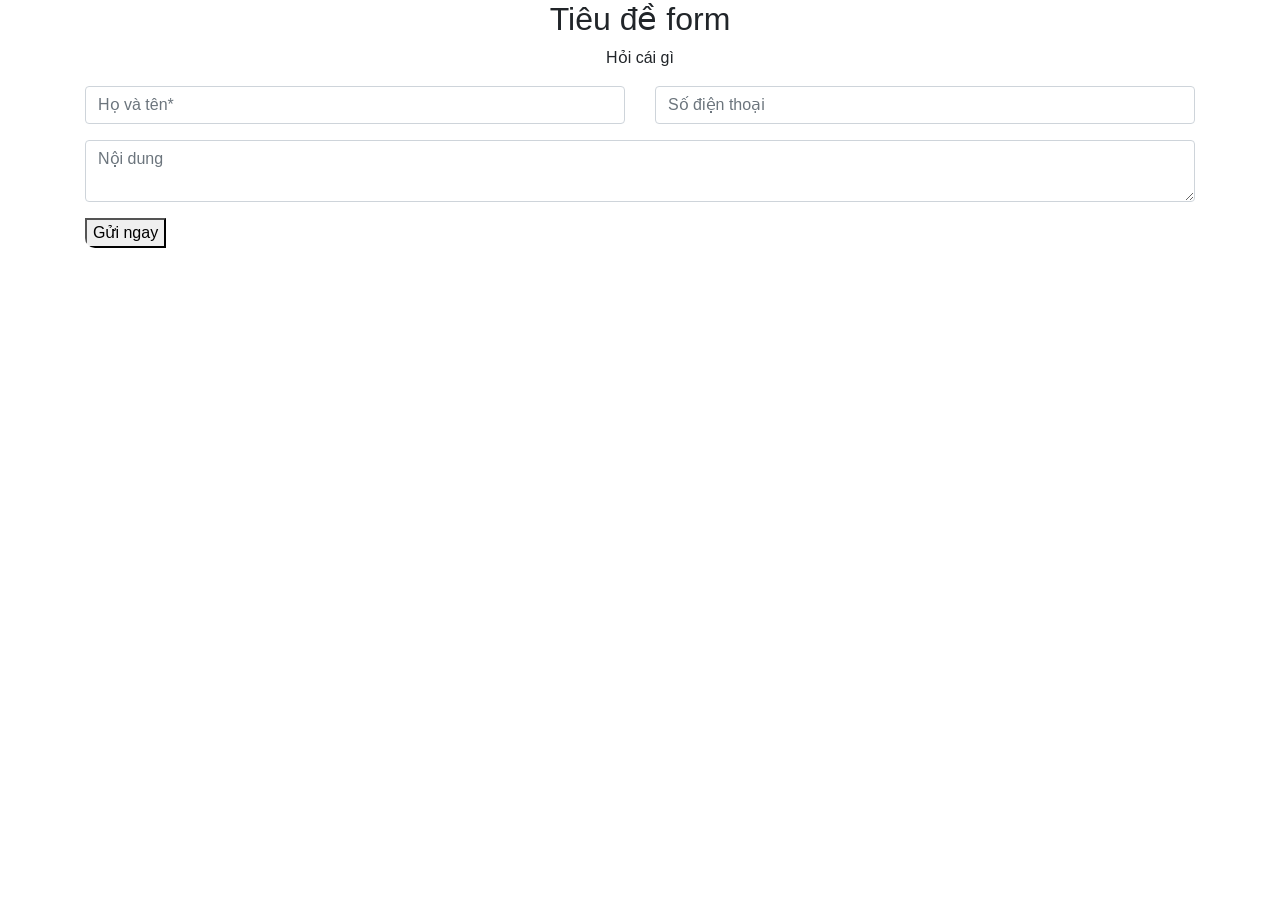
==== index.html @ 2e15db2c "Create a new project" ====
<!doctype html>
<html lang="en">

<head>

    <meta charset="utf-8">
    <meta name="viewport" content="width=device-width, initial-scale=1, shrink-to-fit=no">


    <link rel="stylesheet" href="https://cdn.jsdelivr.net/npm/bootstrap@4.6.2/dist/css/bootstrap.min.css"
        integrity="sha384-xOolHFLEh07PJGoPkLv1IbcEPTNtaed2xpHsD9ESMhqIYd0nLMwNLD69Npy4HI+N" crossorigin="anonymous">

    <title>Hello, world!</title>
</head>

<body>
    <style>
        .section-two {
            margin-top: 60 px;

        }
        .section-two .inner-main {
             border-radius: 10px;
             overflow:hidden;


        }
        .section-two .inner-head {
            text-align: center;


        }
    </style>
   <div class="section-two">
    <div class="container">
        <div class="row">
            <div class="col-12">
                <div class="inner-main">
                    <div class="inner-head">
                        <h2 class = "inner-title">Tiêu đề form</h2>
                        <p class = "inner-description"> Hỏi cái gì</p>
                    </div>
                    <div class="inner-body">
                        <div class="row">
                            <div class="col-xl-6">
                                <div class="form-group">
                                    <input type =  "text" class = "form-control" placeholder="Họ và tên*">
                                </div>
                            </div>
                            <div class="col-xl-6">
                                 <div class="form-group">
                                     <input type="text" class="form-control" placeholder="Số điện thoại">
                                 </div>
                            </div>
                            <div class="col-xl-12">
                                 <div class="form-group">
                                     <textarea class="form-control" placeholder="Nội dung"></textarea>
                                 </div>
                            </div>
                            <div class="col-xl-12">
                                <button class = "button">Gửi ngay</button>
                            </div>
                        </div>
                       
                    </div>
                </div>
            </div>
        </div>
    </div>
   </div>

    <script src="https://cdn.jsdelivr.net/npm/jquery@3.5.1/dist/jquery.slim.min.js"
        integrity="sha384-DfXdz2htPH0lsSSs5nCTpuj/zy4C+OGpamoFVy38MVBnE+IbbVYUew+OrCXaRkfj" crossorigin="anonymous">
    </script>
    <script src="https://cdn.jsdelivr.net/npm/bootstrap@4.6.2/dist/js/bootstrap.bundle.min.js"
        integrity="sha384-Fy6S3B9q64WdZWQUiU+q4/2Lc9npb8tCaSX9FK7E8HnRr0Jz8D6OP9dO5Vg3Q9ct" crossorigin="anonymous">
    </script>


</body>

</html>
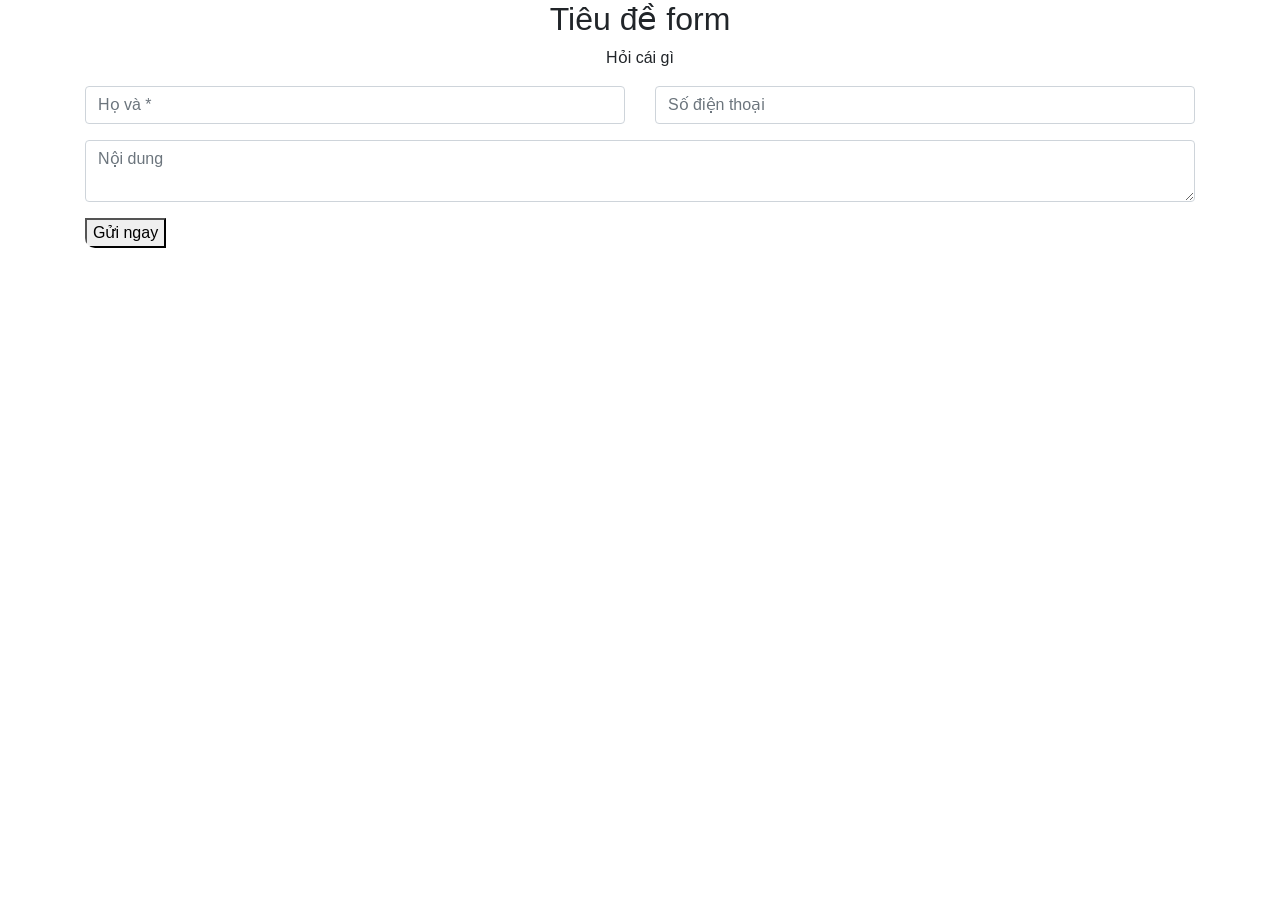
==== commit 486739b1: "Chỉnh form" ====
--- a/index.html
+++ b/index.html
@@ -44,7 +44,7 @@
                         <div class="row">
                             <div class="col-xl-6">
                                 <div class="form-group">
-                                    <input type =  "text" class = "form-control" placeholder="Họ và tên*">
+                                    <input type =  "text" class = "form-control" placeholder="Họ và *">
                                 </div>
                             </div>
                             <div class="col-xl-6">
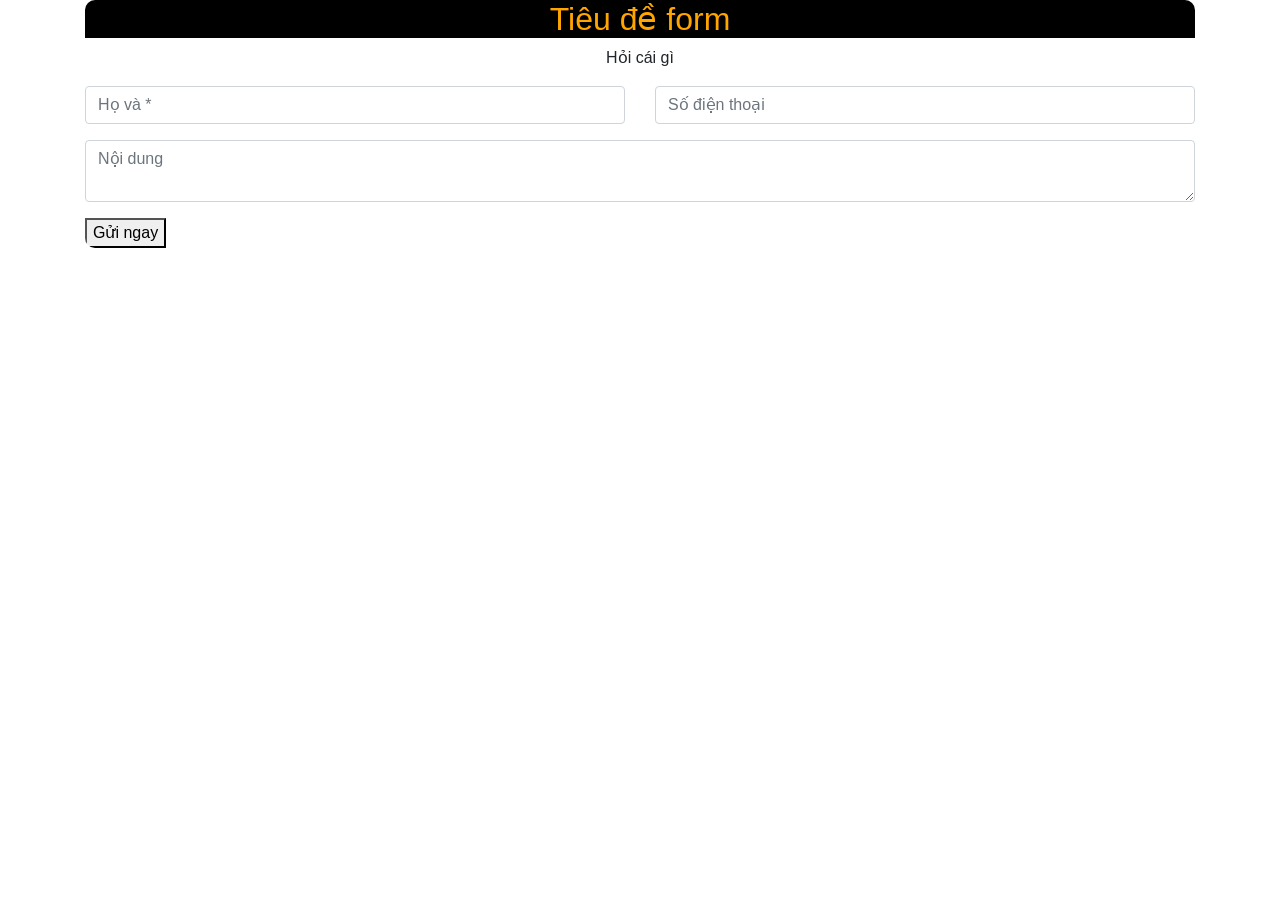
==== commit 5586c8f1: "Design css 2" ====
--- a/index.html
+++ b/index.html
@@ -11,6 +11,7 @@
         integrity="sha384-xOolHFLEh07PJGoPkLv1IbcEPTNtaed2xpHsD9ESMhqIYd0nLMwNLD69Npy4HI+N" crossorigin="anonymous">
 
     <title>Hello, world!</title>
+    <link rel="stylesheet" href="assets/style.css">
 </head>
 
 <body>
--- a/assets/style.css
+++ b/assets/style.css
@@ -0,0 +1,4 @@
+.section-two .inner-title{
+    color: orange;
+    background: black;
+}
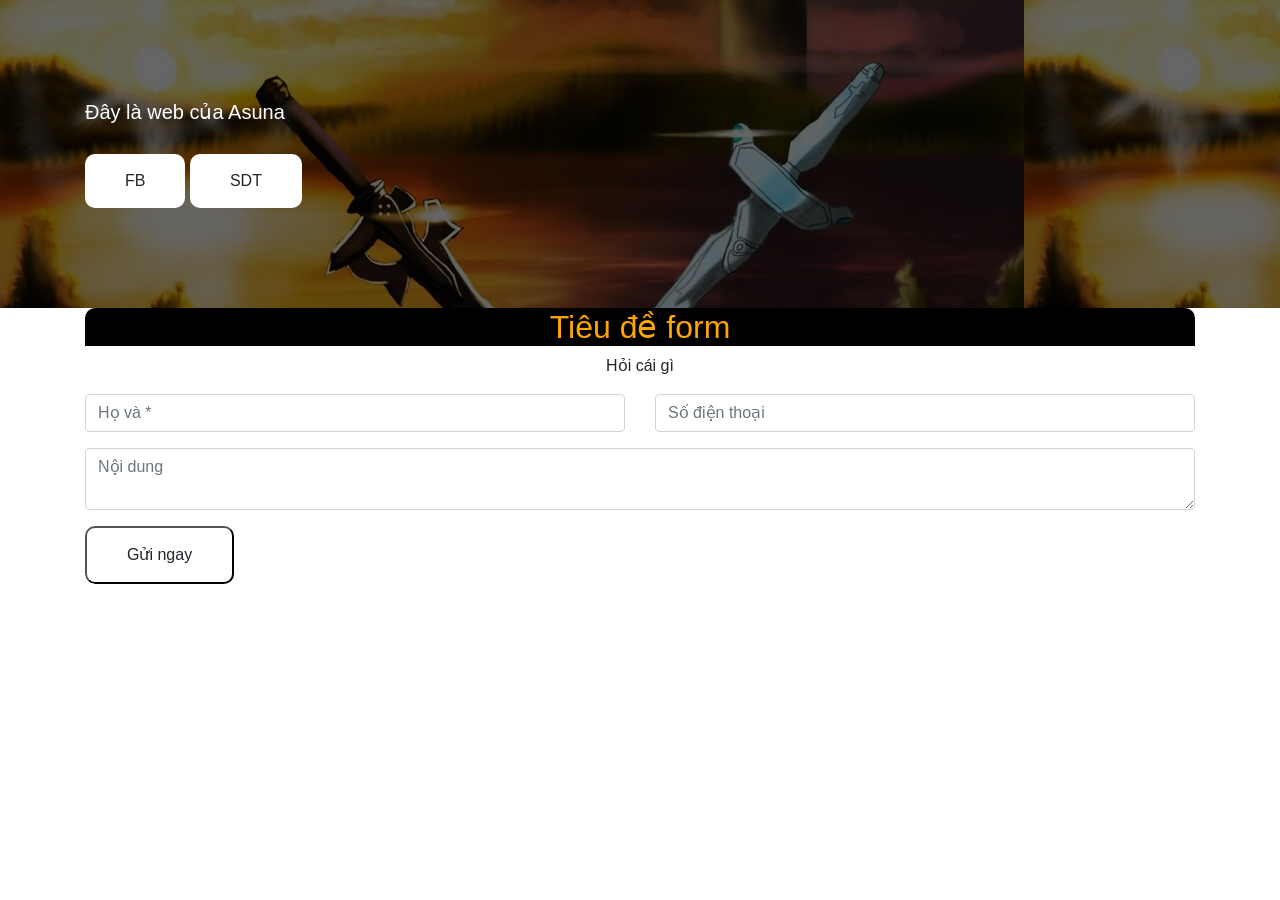
==== commit 8e17a75a: "Update pro5" ====
--- a/index.html
+++ b/index.html
@@ -32,6 +32,23 @@
 
         }
     </style>
+    <div class="section-one">
+        <div class="container">
+            <div class="inner-wrap">
+                <h1 class="inner-sub-title">
+                    Đây là web của Asuna
+                </h1>
+                <p class="inner-desc">
+
+                </p>
+                <div class="inner-buttons">
+                    <a href="#" class="button button-two">FB</a>
+                    <a href="#" class="button button-two">SDT</a>
+                </div>
+            </div>
+        </div>
+
+    </div>
    <div class="section-two">
     <div class="container">
         <div class="row">
--- a/assets/style.css
+++ b/assets/style.css
@@ -1,4 +1,44 @@
 .section-two .inner-title{
     color: orange;
     background: black;
+}
+.section-one {
+    background-image: url(images/Hinh1.jpg);
+    padding: 100px 0;
+    position:relative;
+}
+.section-one:before{
+    content:"";
+    position:absolute;
+    top: 0;
+    left: 0;
+    background: black;
+    width: 100%;
+    height: 100%;
+    opacity: 0.6;
+}
+.section-one .inner-wrap{
+    position: relative;
+}
+.section-one .inner-wrap .inner-sub-title{
+    color: white;
+    font-size: 20px;
+    margin-bottom: 10px;
+
+}
+.section-one .inner-wrap .inner-desc{
+    color: white;
+    margin-bottom: 30px;
+
+}
+.button {
+    color: var(--color-text);
+    background: white;
+    padding: 15px 40px;
+    bottom: 2px solid white;
+    display: inline-block;
+    border-radius: 10px;
+}
+.button-two:hover {
+    background: blue;
 }
